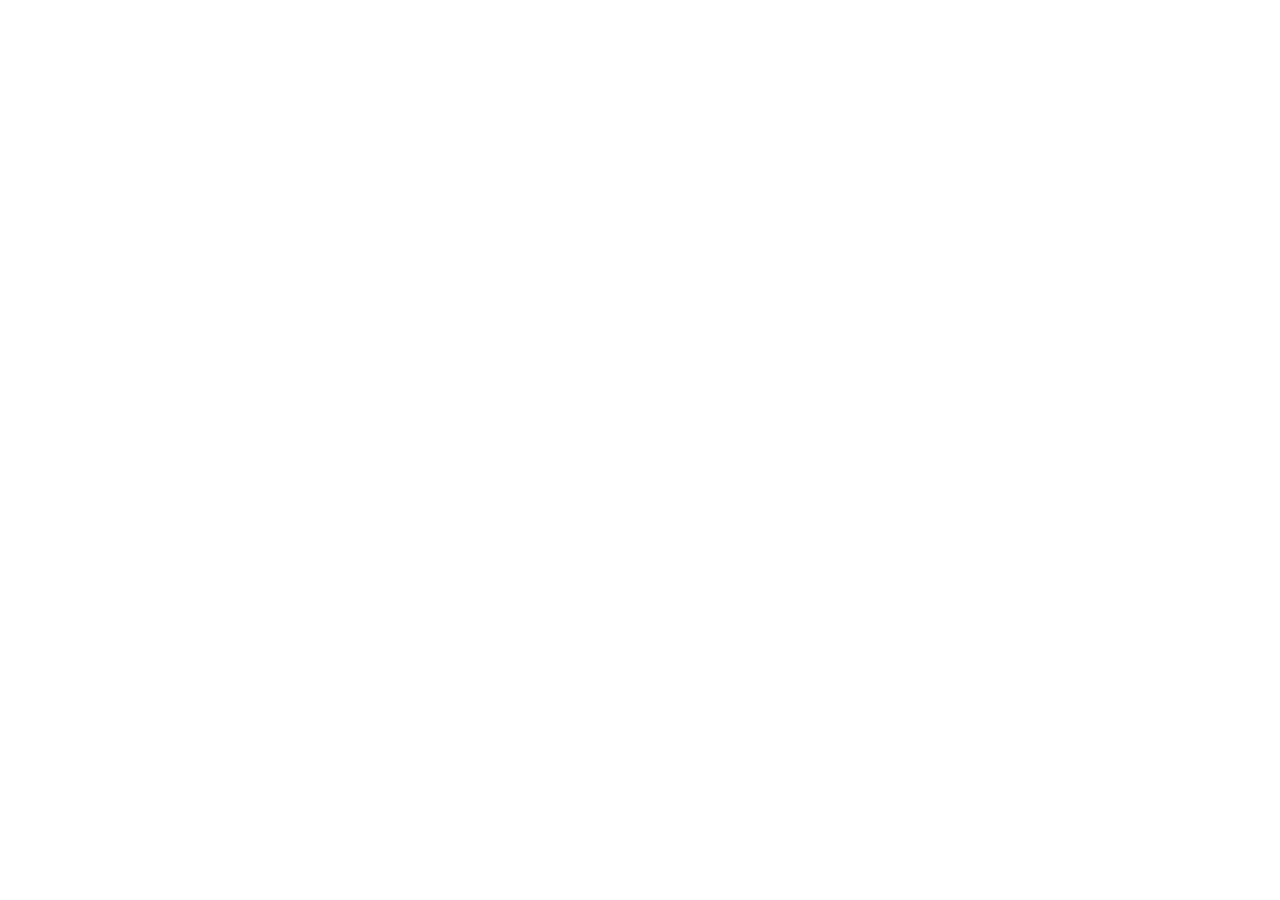
==== index.html @ cd63c3dc "Definizione Della Squadra E Creazione Dei File" ====
<!DOCTYPE html>
<html lang="en">
<head>
    <meta charset="UTF-8">
    <meta name="viewport" content="width=device-width, initial-scale=1.0">
    <title>Document</title>
</head>
<body>
    <nav>
        
    </nav>
</body>
</html>
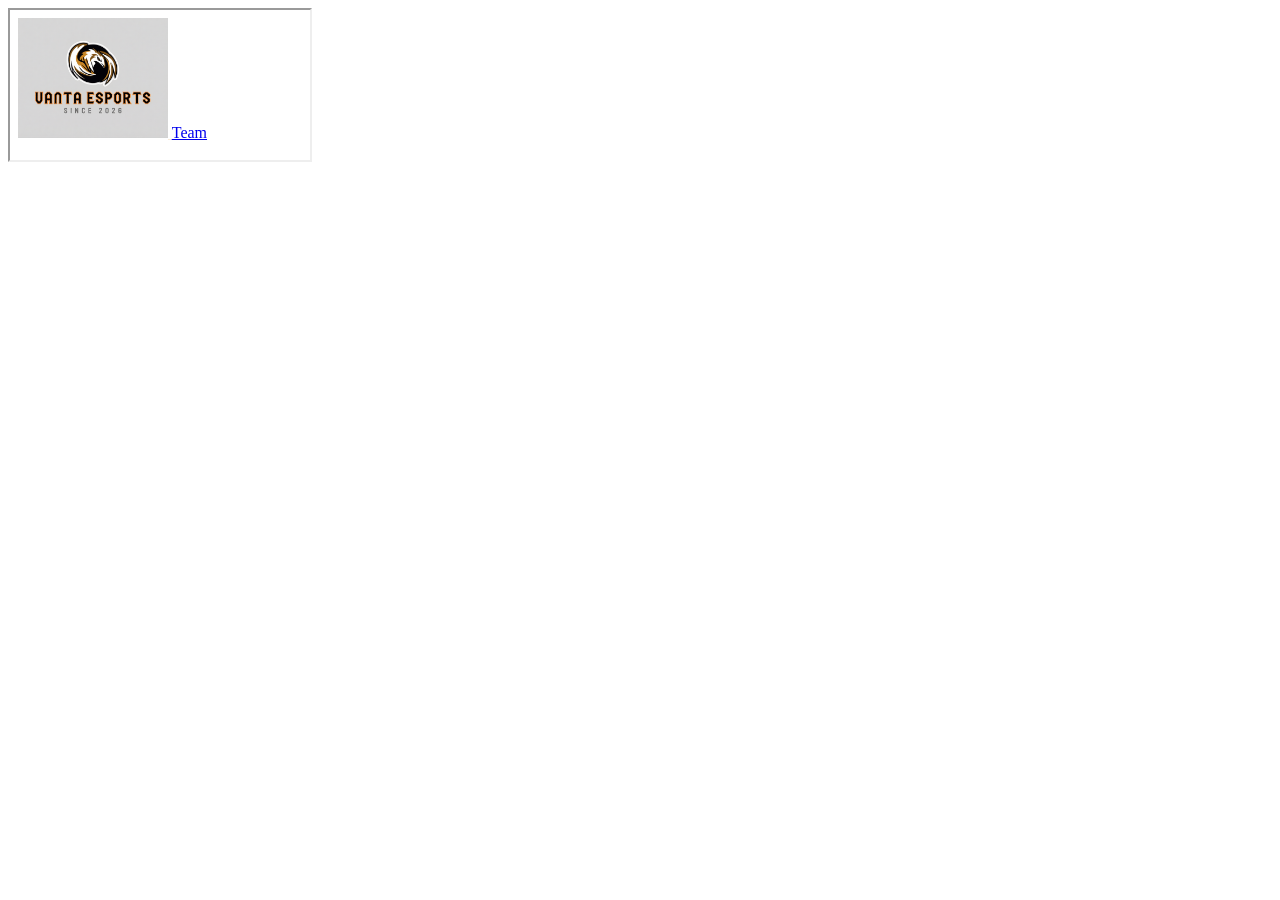
==== commit 8aca62a1: "Definizione Della Squadra E Creazione Dei File" ====
--- a/index.html
+++ b/index.html
@@ -6,8 +6,6 @@
     <title>Document</title>
 </head>
 <body>
-    <nav>
-        
-    </nav>
+    <iframe src="Header.html"></iframe>
 </body>
 </html>
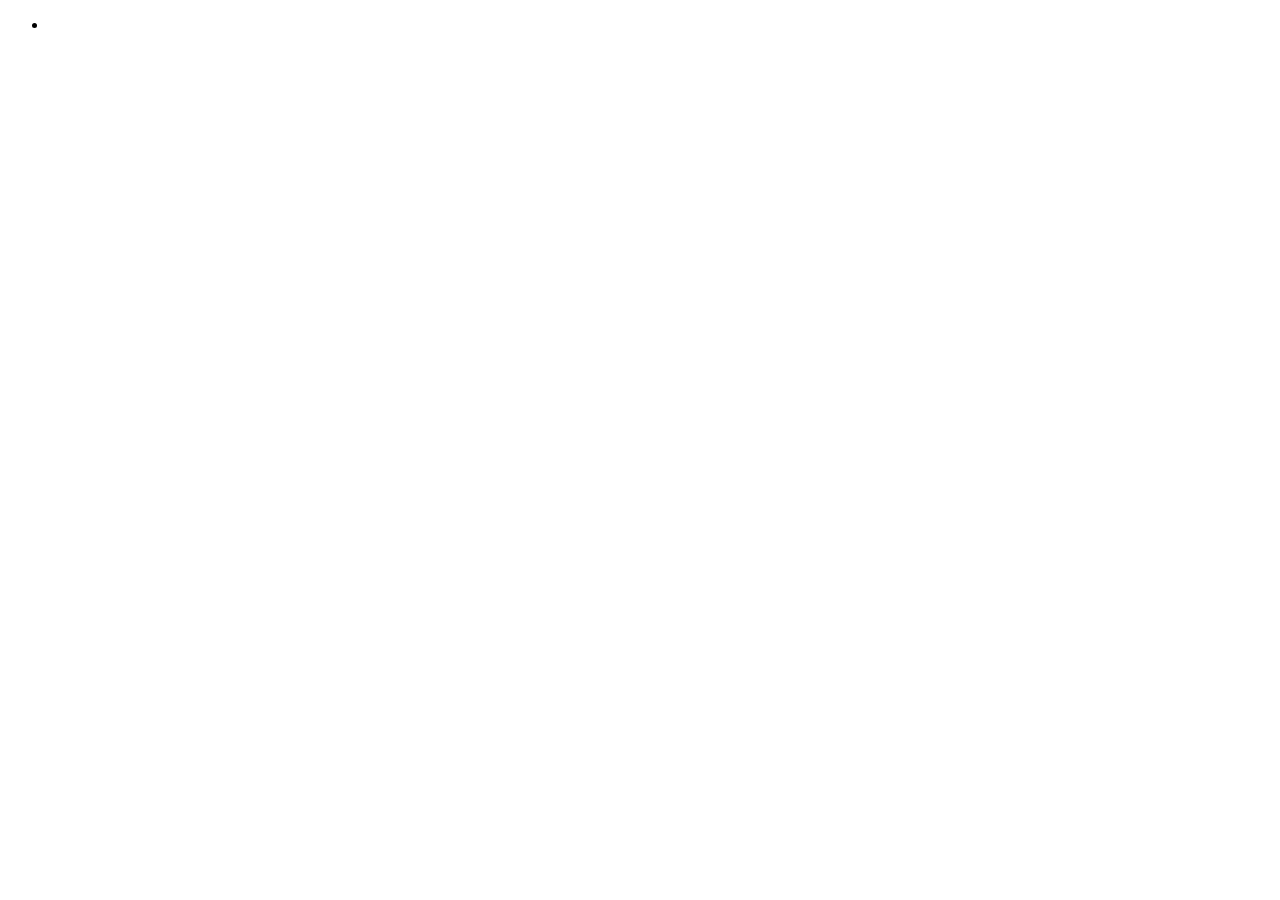
==== commit 9cc77638: "Cambiato Traccia, Inizio nuovo gioco" ====
--- a/index.html
+++ b/index.html
@@ -1,11 +1,17 @@
 <!DOCTYPE html>
-<html lang="en">
+<html lang="it">
 <head>
     <meta charset="UTF-8">
     <meta name="viewport" content="width=device-width, initial-scale=1.0">
-    <title>Document</title>
+    <title>Vanta eSport</title>
+
+    <link rel="stylesheet" href="style.css">
 </head>
 <body>
-    <iframe src="Header.html"></iframe>
+    <header src="Header.html">
+        <ul>
+            <li> <a href=""></a> </li>
+        </ul>
+    </header>
 </body>
 </html>
